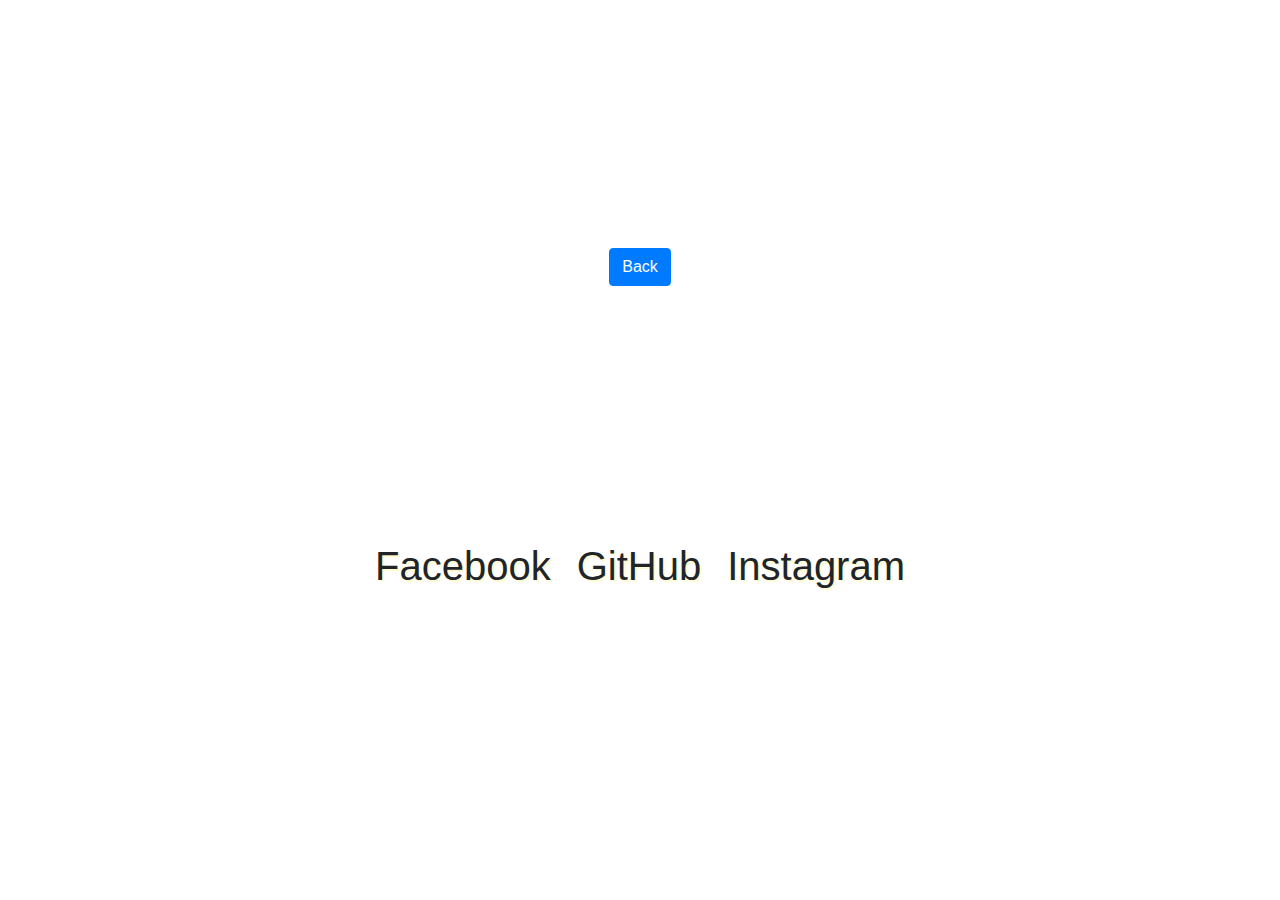
==== paginas/Cashresgister.html @ 8b9c7e7f "estructura de paginas" ====
<!DOCTYPE html>
<html lang="en">

<head>
    <meta charset="UTF-8">
    <meta name="viewport" content="width=device-width, initial-scale=1.0">
    <title>PROYECTOS</title>
    <link rel="stylesheet" href="https://stackpath.bootstrapcdn.com/bootstrap/4.5.2/css/bootstrap.min.css"
        integrity="sha384-JcKb8q3iqJ61gNV9KGb8thSsNjpSL0n8PARn9HuZOnIxN0hoP+VmmDGMN5t9UJ0Z" crossorigin="anonymous">
        <link rel="stylesheet" href="../css/cashregistrer.css">
</head>

<body>
    <h1 class="tittle">CASH REGISTRER</h1>
    <section class="container">
        <a type="button" href="../index.html" class="btn btn-primary">Back</a>
    
    </section>




<footer>
   
    <section id="contact" class="contact-section">
        <div class="contact-section-header">
           <!-- <h2>Let's work together...</h2>
                <p> <em> How do you take your coffee? </em> </p> !-->
        </div>
        <div class="contact-links">
            <a href="https://www.facebook.com/camilo.castaneda.71/" target="_blank" class="btn contact-details"><i
                    class="fab fa-facebook-square"></i> Facebook</a>
            <a id="profile-link" href="https://github.com/Camilo95VP" target="_blank" class="btn contact-details"><i
                    class="fab fa-github"></i> GitHub</a>
            <a href="" target="_blank" class="btn contact-details"><i
                    class="fab fa-instagram"></i> Instagram</a>
           
        </div>
    </section>
</footer>


<script src="https://code.jquery.com/jquery-3.5.1.slim.min.js"
    integrity="sha384-DfXdz2htPH0lsSSs5nCTpuj/zy4C+OGpamoFVy38MVBnE+IbbVYUew+OrCXaRkfj"
    crossorigin="anonymous"></script>
<script src="https://cdn.jsdelivr.net/npm/popper.js@1.16.1/dist/umd/popper.min.js"
    integrity="sha384-9/reFTGAW83EW2RDu2S0VKaIzap3H66lZH81PoYlFhbGU+6BZp6G7niu735Sk7lN"
    crossorigin="anonymous"></script>
<script src="https://stackpath.bootstrapcdn.com/bootstrap/4.5.2/js/bootstrap.min.js"
    integrity="sha384-B4gt1jrGC7Jh4AgTPSdUtOBvfO8shuf57BaghqFfPlYxofvL8/KUEfYiJOMMV+rV"
    crossorigin="anonymous"></script>
</body>
</html>
---- css/cashregistrer.css ----
body{
    background-image: url(../imagenes/thumb-1920-474157.jpg);
}

.tittle{
    color: white;
    text-align: center;
    margin: 100px;
}

.container{
    text-align: center;
    
}

.contact-section {
    display: flex;
    flex-direction: column;
    justify-content: center;
    align-items: center;
    text-align: center;
    width: 100%;
    height: 55vh;
    padding: 0 2rem;
    background: rgba(0, 0, 0, 0);
    color: rgb(255, 255, 159);
}

.contact-links {
    display: flex;
    justify-content: center;
    width: 100%;
    margin-top: 4rem;
    flex-wrap: wrap;
    color: rgb(0, 0, 0);
}

.contact-details {
    font-size: 40px;
    text-shadow: 2px 2px 1px #fdfcd0;
    transition: transform 0.1s ease-out;
}

.contact-details:hover {
    transform: translateY(8px);
}
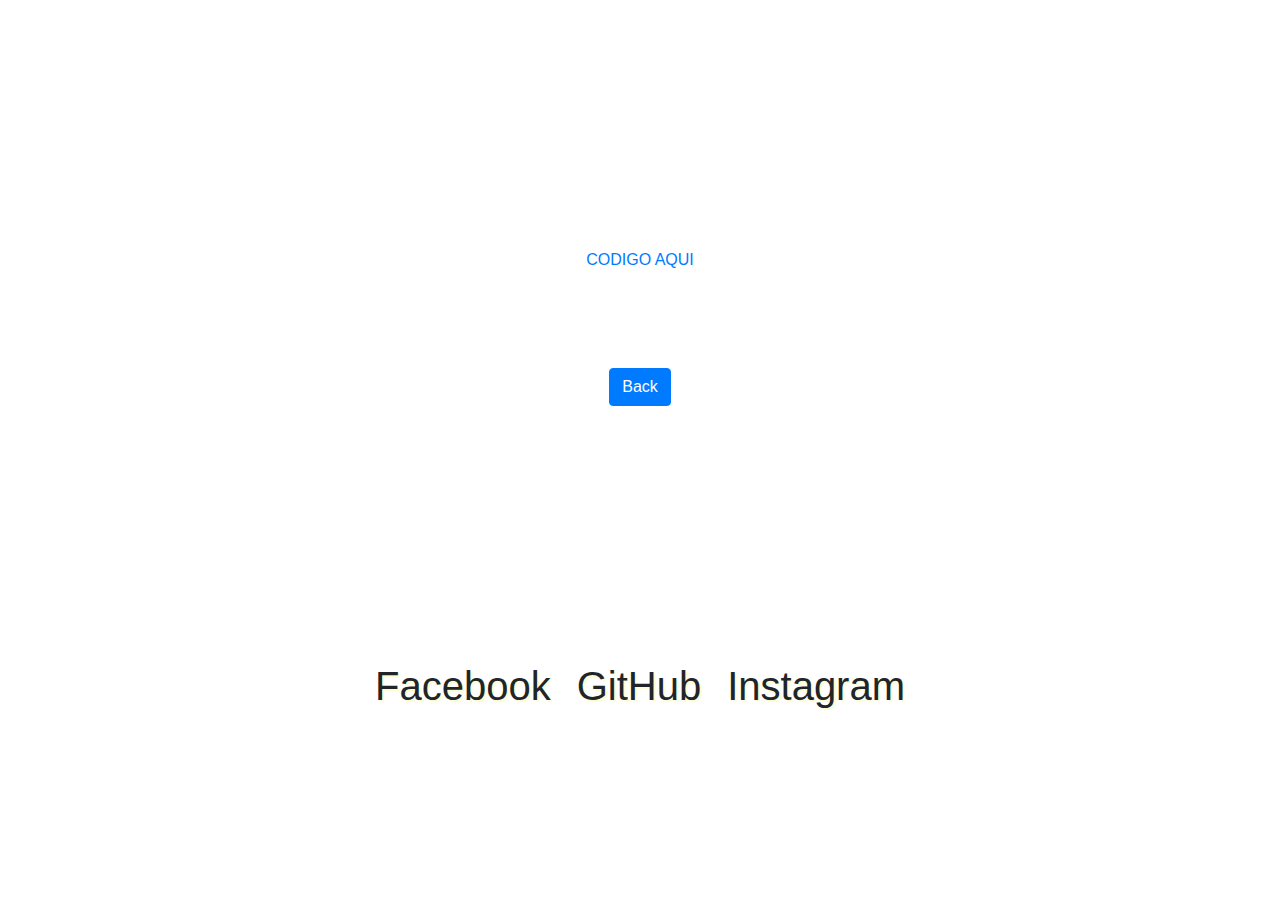
==== commit 9fa78d5f: "cash register" ====
--- a/paginas/Cashresgister.html
+++ b/paginas/Cashresgister.html
@@ -13,6 +13,13 @@
 <body>
     <h1 class="tittle">CASH REGISTRER</h1>
     <section class="container">
+        
+        <a id="text"  href="https://github.com/Camilo95VP/Fcc_js_proyects/blob/master/js/Cashregistrer.js" type="text">CODIGO AQUI</a>
+        <br>
+        <br>
+        <br>
+        <br>
+        <br>
         <a type="button" href="../index.html" class="btn btn-primary">Back</a>
     
     </section>
@@ -39,7 +46,7 @@
     </section>
 </footer>
 
-
+<script src="../js/Cashregistrer.js"></script>
 <script src="https://code.jquery.com/jquery-3.5.1.slim.min.js"
     integrity="sha384-DfXdz2htPH0lsSSs5nCTpuj/zy4C+OGpamoFVy38MVBnE+IbbVYUew+OrCXaRkfj"
     crossorigin="anonymous"></script>
